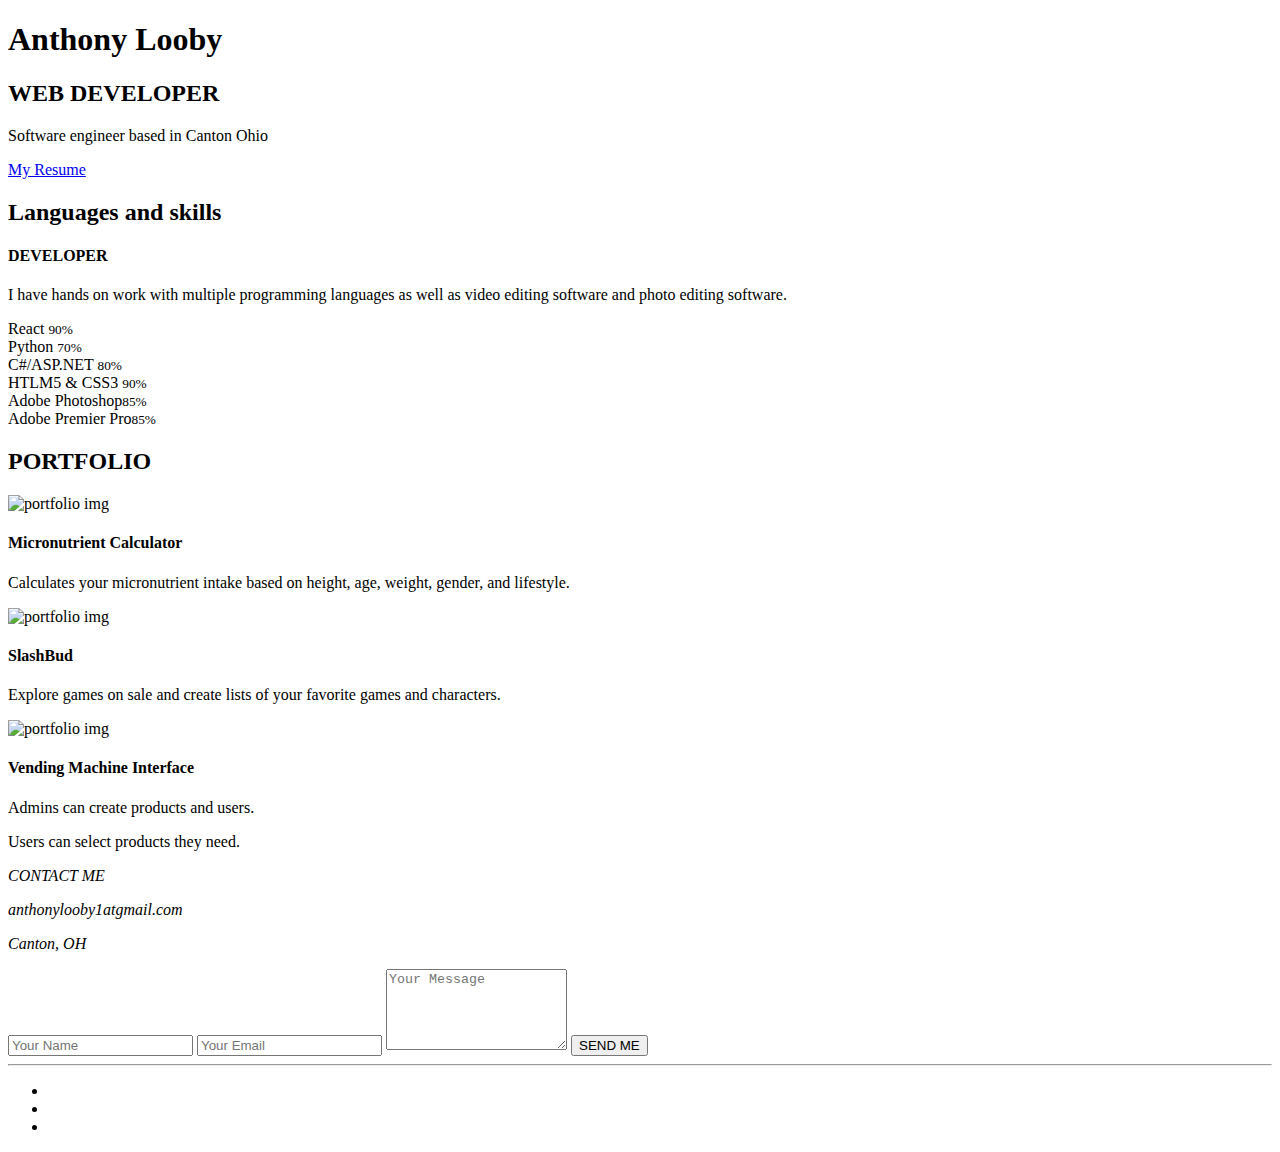
==== docs/index.html @ 3dab3d95 "got rid of phone #" ====
<!DOCTYPE html>
<html lang="en">
	<head>
		<meta charset="utf-8">

		<title>Anthony Looby</title>
		<meta name="keywords" content="">
		<meta name="description" content="">
        <meta name="author" content="templatemo">
        
		<meta http-equiv="X-UA-Compatible" content="IE=Edge">
		<meta http-equiv="Content-Type" content="text/html; charset=UTF-8" />
		<meta name="viewport" content="width=device-width, initial-scale=1">

		<!-- animate -->
		<link rel="stylesheet" href="css/animate.min.css">
		<!-- bootstrap -->
		<link rel="stylesheet" href="css/bootstrap.min.css">
		<!-- font-awesome -->
		<link rel="stylesheet" href="css/font-awesome.min.css">
		<!-- google font -->
		<link href='http://fonts.googleapis.com/css?family=Raleway:400,300,700,800' rel='stylesheet' type='text/css'>
		<!-- fullpage -->
		<link rel="stylesheet" href="css/jquery.fullPage.css">
		<!-- custom -->
		<link rel="stylesheet" href="css/templatemo-style.css">

	</head>
	<body>

	<div id="fullpage">

		<!-- start home -->
		<div id="home" class="section">
			<div class="container">
				<div class="row">
					<div class="col-md-2"></div>
					<div class="col-md-8 wow fadeIn" data-wow-delay="0.9s">
						<h1>Anthony Looby</h1>
						<h2>WEB DEVELOPER</h2>
						<p>Software engineer based in Canton Ohio</p>
						<a href="images/anthony_looby_resume.pdf" class="btn btn-default smoothScroll wow fadeInUp" data-wow-delay="1s">My Resume</a>
					</div>
					<div class="col-md-2"></div>
				</div>
			</div>
		</div>
		<!-- end home -->


		<!-- start about -->
		<div id="about" class="section">
			<div class="container">
				<div class="row">
					<div class="col-md-6 col-xs-11 wow fadeInLeft" data-wow-delay="0.9s">
						<h2>Languages and skills</h2>
						<h4>DEVELOPER</h4>
						<p>I have hands on work with multiple programming languages as well as video editing software and photo editing software.</p>
					</div>
					<div class="col-md-6 col-xs-11 wow fadeInRight" data-wow-delay="0.9s">
						<span class="text-top">React <small>90%</small></span>
							<div class="progress">
								<div class="progress-bar progress-bar-danger" role="progressbar" aria-valuenow="60" aria-valuemin="0" aria-valuemax="100" style="width: 90%;"></div>
							</div>
						<span>Python <small>70%</small></span>
							<div class="progress">
								<div class="progress-bar progress-bar-danger" role="progressbar" aria-valuenow="70" aria-valuemin="0" aria-valuemax="100" style="width: 70%;"></div>
							</div>
						<span>C#/ASP.NET <small>80%</small></span>
							<div class="progress">
								<div class="progress-bar progress-bar-danger" role="progressbar" aria-valuenow="80" aria-valuemin="0" aria-valuemax="100" style="width: 80%;"></div>
							</div>
						<span>HTLM5 &AMP; CSS3 <small>90%</small></span>
							<div class="progress">
								<div class="progress-bar progress-bar-danger" role="progressbar" aria-valuenow="60" aria-valuemin="0" aria-valuemax="100" style="width: 90%;"></div>
							</div>
						<span>Adobe Photoshop<small>85%</small></span>
							<div class="progress">
								<div class="progress-bar progress-bar-danger" role="progressbar" aria-valuenow="60" aria-valuemin="0" aria-valuemax="100" style="width: 85%;"></div>
							</div>
						<span>Adobe Premier Pro<small>85%</small></span>
							<div class="progress">
								<div class="progress-bar progress-bar-danger" role="progressbar" aria-valuenow="85" aria-valuemin="0" aria-valuemax="100" style="width: 85%;"></div>
							</div>
					</div>
				</div>
			</div>
		</div>
		<!-- end about -->

		<!-- start portfolio -->
		<div id="portfolio" class="section">
		<div class="container">
			<div class="row">
				<div class="col-md-12">
					<h2 class="wow bounce">PORTFOLIO</h2>
				</div>
				<div class="col-md-4 col-xs-6 wow fadeIn" data-wow-delay="0.6s">
					<div class="portfolio-thumb">
						<img src="images/calorie.gif" class="img-responsive" alt="portfolio img">
						<h4>Micronutrient Calculator</h4>
						<p>Calculates your micronutrient intake based on height, age, weight, gender, and lifestyle.</p>
					</div>
				</div>
				<div class="col-md-4 col-xs-6 wow fadeIn" data-wow-delay="0.6s">
					<div class="portfolio-thumb">
						<img src="images/slash.gif" class="img-responsive" alt="portfolio img">
						<h4>SlashBud</h4>
						<p>Explore games on sale and create lists of your favorite games and characters.</p>
					</div>
				</div>
				<div class="col-md-4 col-xs-6 wow fadeIn" data-wow-delay="0.6s">
					<div class="portfolio-thumb">
						<img src="images/vend.gif" class="img-responsive" alt="portfolio img">
						<h4>Vending Machine Interface</h4>
						<p>Admins can create products and users.</p>
						<p>Users can select products they need.</p>
					</div>
				</div>
			</div>
		</div>
	</div>
	<!-- end portfolio -->

		<!-- start contact -->
		<div id="contact" class="section">
			<div class="container">
				<div class="row">
					<div class="col-lg-5 col-lg-offset-1 col-md-6 wow fadeInUp" data-wow-delay="0.6s">
						<address>
							<p class="contact-title">CONTACT ME</p>
							<p><i class="fa fa-envelope-o"></i> anthonylooby1atgmail.com</p>
							<p><i class="fa fa-map-marker"></i>Canton, OH</p>
						</address>
					</div>
					<div class="col-lg-6 col-md-6 col-xs-10 wow fadeInUp" data-wow-delay="0.6s">
						<form role="form" method="post" action="https://formsubmit.co/anthonylooby1@gmail.com">
							<input name="input" type="text" class="form-control" id="name" placeholder="Your Name">
							<input name="email" type="email" class="form-control" id="email" placeholder="Your Email">
							<textarea name="textarea" rows="5" class="form-control" id="message" placeholder="Your Message"></textarea>
							<input name="send" type="submit" class="form-control" id="send" value="SEND ME">
						</form>
					</div>
					<div class="col-md-1 col-sm-1"></div>
				</div>
			</div>
		</div>
		<!-- end contact -->

		<!-- start footer -->
		<footer>
			<div class="container">
				<div class="row">
					<div class="col-md-12 wow fadeIn" data-wow-delay="0.9s">
						<hr>
						<ul class="social-icon">
							<li><a href="https://www.instagram.com/ihateanthonylooby/" class="fa fa-instagram"></a></li>
							<li><a href="https://github.com/Anthonylooby1" class="fa fa-github"></a></li>
							<li><a href="https://www.linkedin.com/in/anthony-looby-949a5127a/" class="fa fa-linkedin"></a></li>
						</ul>
					</div>
				</div>
			</div>
		</footer>
		<!-- end footer -->

	</div>

		<!-- jQuery -->
		<script src="js/jquery.js"></script>
		<!-- bootstrap -->
		<script src="js/bootstrap.min.js"></script>
		<!-- fullpage -->
		<script src="js/jquery.fullPage.js"></script>
		<!-- smoothScroll -->
		<script src="js/smoothscroll.js"></script>
		<!-- wow -->
		<script src="js/wow.min.js"></script>
		<!-- text rotater -->
		<script src="js/jquery.simple-text-rotator.js"></script>
		<!-- custom -->
		<script src="js/custom.js"></script>

	</body>
</html>
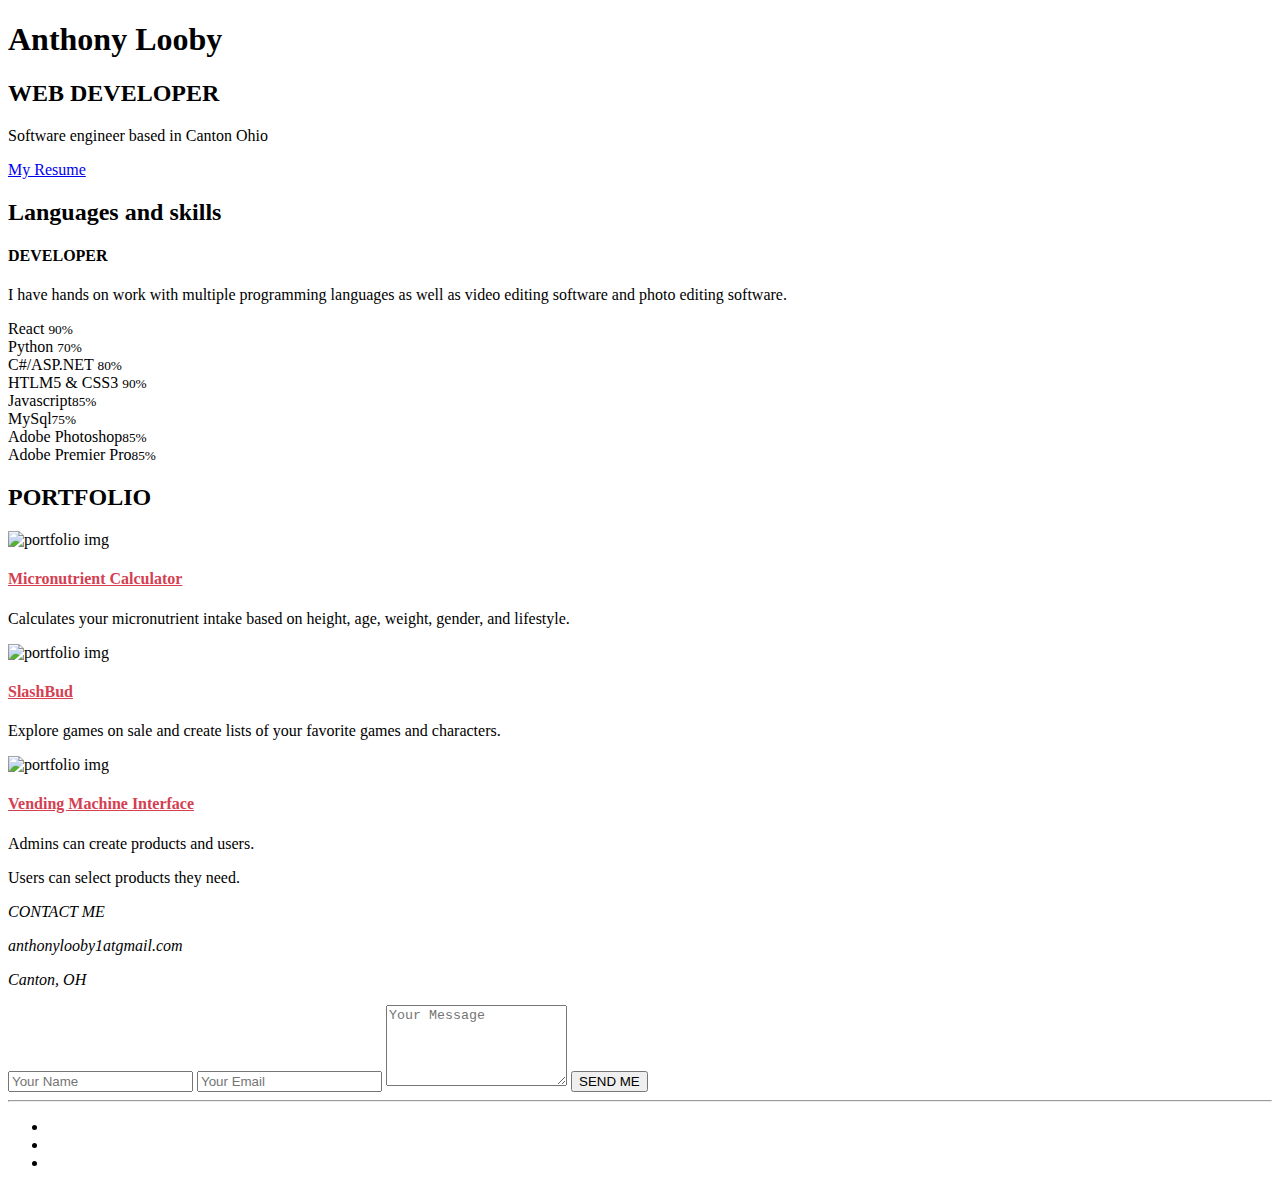
==== commit 589fe2bd: "updated skills" ====
--- a/docs/index.html
+++ b/docs/index.html
@@ -74,6 +74,14 @@
 							<div class="progress">
 								<div class="progress-bar progress-bar-danger" role="progressbar" aria-valuenow="60" aria-valuemin="0" aria-valuemax="100" style="width: 90%;"></div>
 							</div>
+						<span>Javascript<small>85%</small></span>
+							<div class="progress">
+								<div class="progress-bar progress-bar-danger" role="progressbar" aria-valuenow="85" aria-valuemin="0" aria-valuemax="100" style="width: 85%;"></div>
+							</div>
+						<span>MySql<small>75%</small></span>
+							<div class="progress">
+								<div class="progress-bar progress-bar-danger" role="progressbar" aria-valuenow="75" aria-valuemin="0" aria-valuemax="100" style="width: 75%;"></div>
+							</div>		
 						<span>Adobe Photoshop<small>85%</small></span>
 							<div class="progress">
 								<div class="progress-bar progress-bar-danger" role="progressbar" aria-valuenow="60" aria-valuemin="0" aria-valuemax="100" style="width: 85%;"></div>
@@ -98,21 +106,21 @@
 				<div class="col-md-4 col-xs-6 wow fadeIn" data-wow-delay="0.6s">
 					<div class="portfolio-thumb">
 						<img src="images/calorie.gif" class="img-responsive" alt="portfolio img">
-						<h4>Micronutrient Calculator</h4>
+						<h4><a href="https://github.com/Anthonylooby1/Calorie-Calculator" style="color: #D43F52;">Micronutrient Calculator</a></h4>
 						<p>Calculates your micronutrient intake based on height, age, weight, gender, and lifestyle.</p>
 					</div>
 				</div>
 				<div class="col-md-4 col-xs-6 wow fadeIn" data-wow-delay="0.6s">
 					<div class="portfolio-thumb">
 						<img src="images/slash.gif" class="img-responsive" alt="portfolio img">
-						<h4>SlashBud</h4>
+						<h4><a href="https://github.com/LJR41/SlashBud" style="color: #D43F52;">SlashBud</a></h4>
 						<p>Explore games on sale and create lists of your favorite games and characters.</p>
 					</div>
 				</div>
 				<div class="col-md-4 col-xs-6 wow fadeIn" data-wow-delay="0.6s">
 					<div class="portfolio-thumb">
 						<img src="images/vend.gif" class="img-responsive" alt="portfolio img">
-						<h4>Vending Machine Interface</h4>
+						<h4><a href="https://github.com/Anthonylooby1/LoginReg" style="color: #D43F52;">Vending Machine Interface</a></h4>
 						<p>Admins can create products and users.</p>
 						<p>Users can select products they need.</p>
 					</div>
